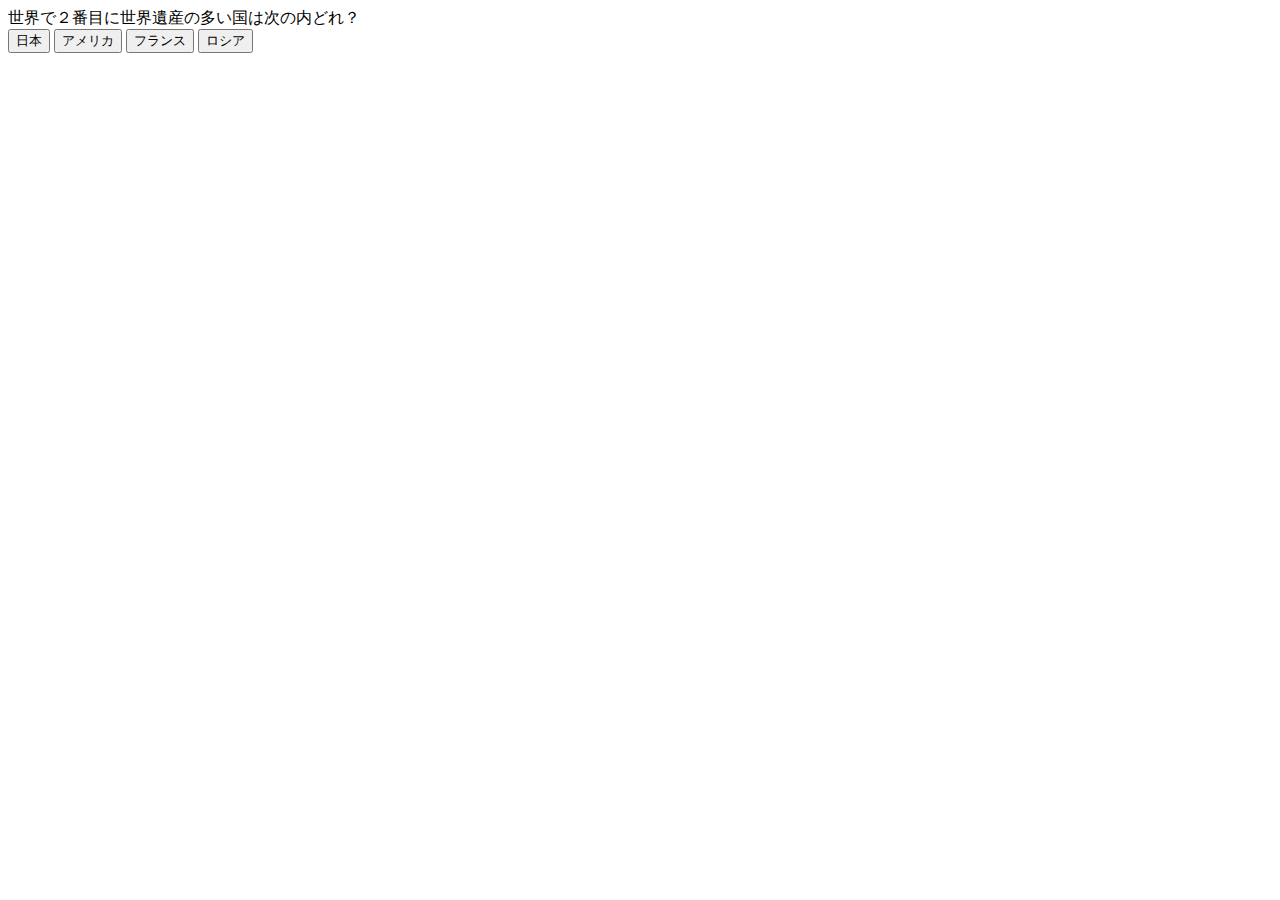
==== index.html @ 73e08612 "initial commit." ====
<!DOCTYPE html>
<html lang="ja">
<head>
  <meta charset="UTF-8">
  <meta name="viewport" content="width=device-width, initial-scale=1.0">
  <title>クイズゲーム</title>
<link rel="icon" href="icon_quiz.jpg">
  <link rel="stylesheet" href="https://stackpath.bootstrapcdn.com/bootstrap/4.5.0/css/bootstrap.min.css" integrity="sha384-9aIt2nRpC12Uk9gS9baDl411NQApFmC26EwAOH8WgZl5MYYxFfc+NcPb1dKGj7Sk" crossorigin="anonymous">


</head>
<body>
  
<div class="container">

<div id='js-question'  class='mt-3 alert alert-primary '  role='alert'>
  A simple primary alert-check it out!
</div>

<div class="d-flex justify-content-center">
<button type="button" class="mx-1 btn btn-primary">Primary</button>
<button type="button" class="mx-1 btn btn-primary">Primary</button>
<button type="button" class="mx-1 btn btn-primary">Primary</button>
<button type="button" class="mx-1 btn btn-primary">Primary</button>
</div>

</div>

</div>









<script src="JS/app.js"></script>
</body>
</html>
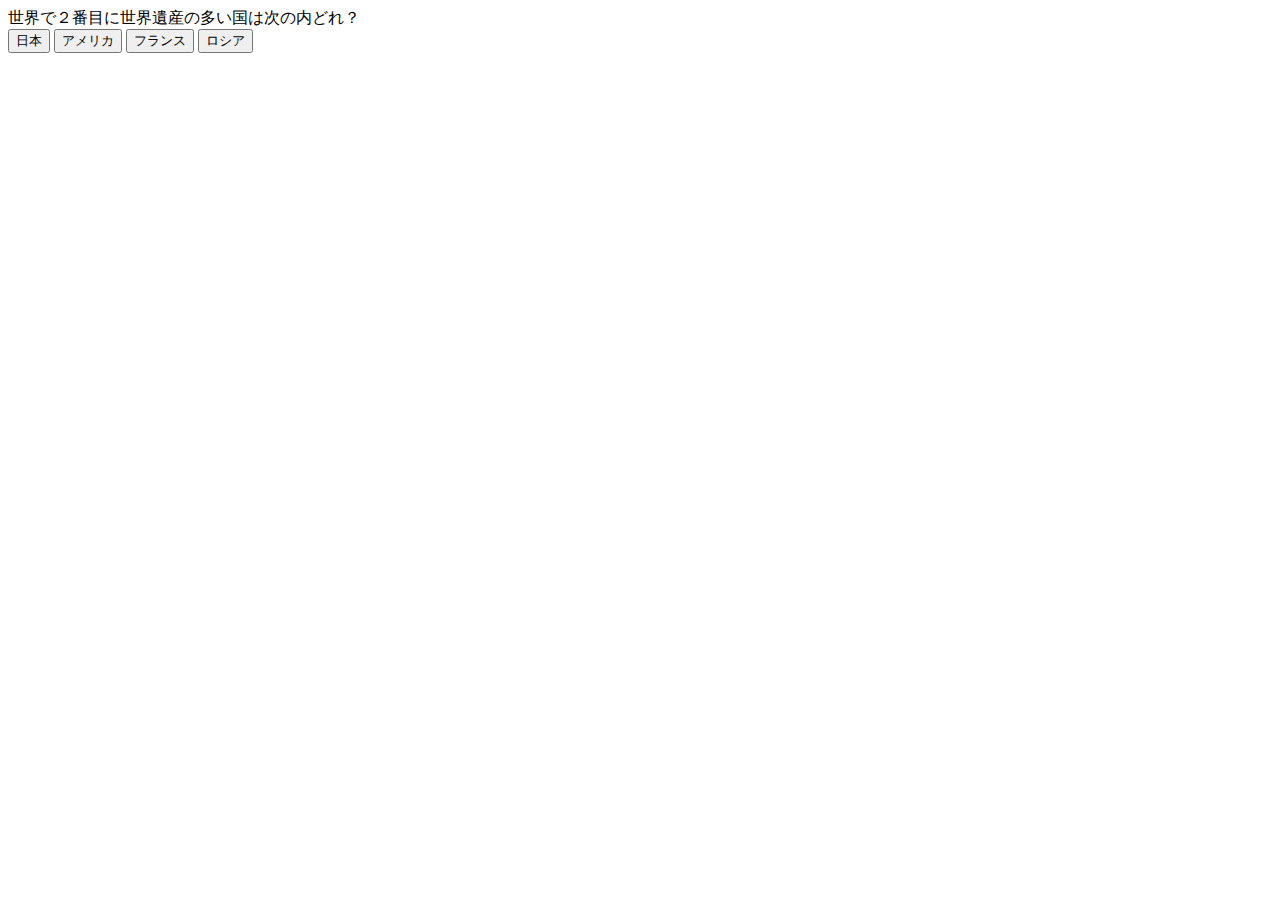
==== commit 6130ebda: "third commit" ====
--- a/index.html
+++ b/index.html
@@ -6,6 +6,16 @@
   <title>クイズゲーム</title>
 <link rel="icon" href="icon_quiz.jpg">
   <link rel="stylesheet" href="https://stackpath.bootstrapcdn.com/bootstrap/4.5.0/css/bootstrap.min.css" integrity="sha384-9aIt2nRpC12Uk9gS9baDl411NQApFmC26EwAOH8WgZl5MYYxFfc+NcPb1dKGj7Sk" crossorigin="anonymous">
+
+<!--↓TwitterCard↓-->
+
+  <meta name="twitter:card" content="summary" /> <!--①-->
+  <meta name="twitter:site" content="@programasho" /> <!--②-->
+  <meta property="og:url" content="https://shoma-oda.github.io/quiz-game/" /> <!--③-->
+  <meta property="og:title" content="クイズゲーム作りました！" /> <!--④-->
+  <meta property="og:description" content="JSのアウトプットのためクイズゲームを作りました。簡単なゲームですが触ってもらえると嬉しいです。クイズ自体は割と難しいと思います笑" /> <!--⑤-->
+  <meta property="og:image" content="https://1.bp.blogspot.com/-BxJs6JmmocI/U82z9WMgCXI/AAAAAAAAjPM/kJt9P0SO1vI/s800/quiz_man_maru.png" /> <!--⑥-->
+
 
 
 </head>
